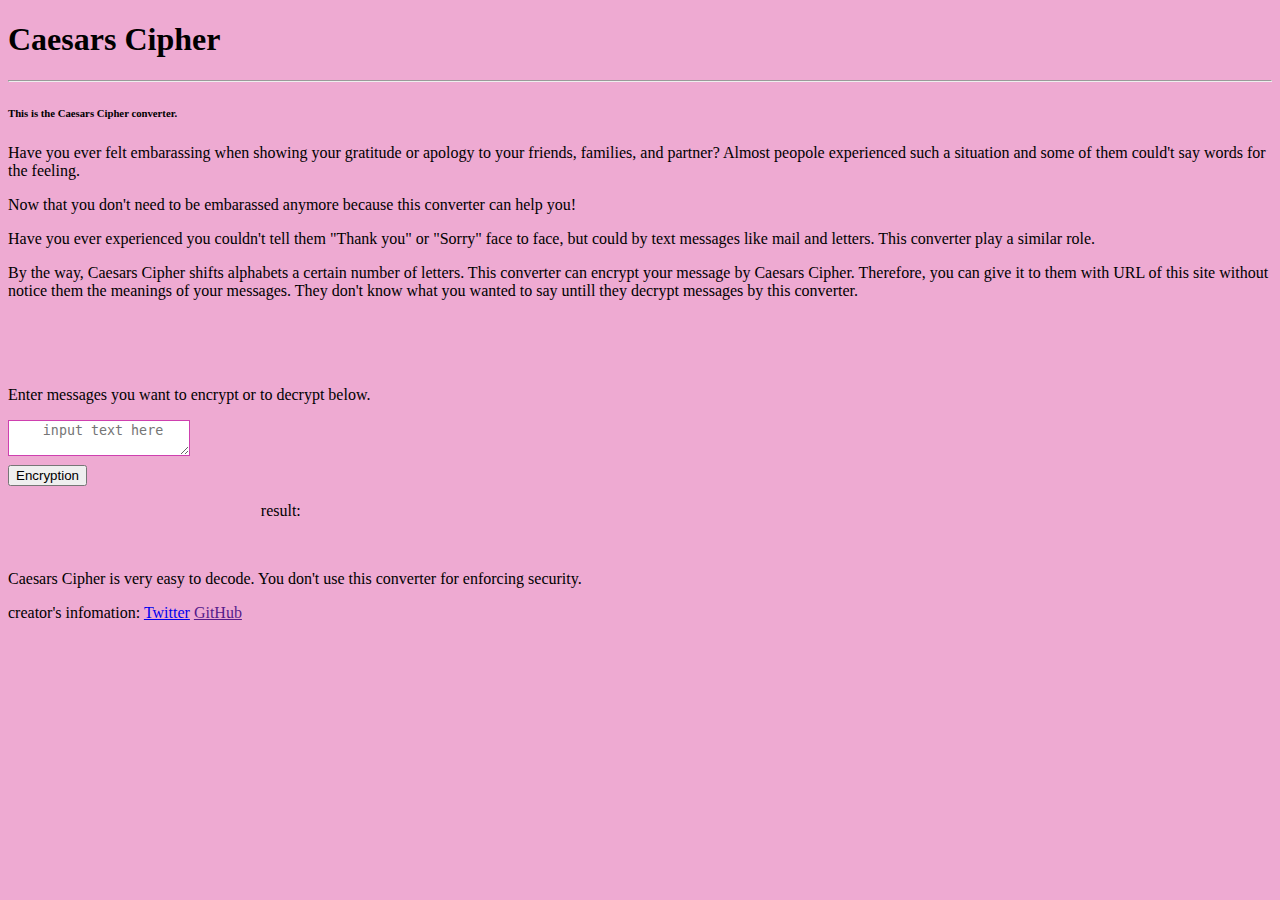
==== index.html @ c7269e02 "Add files via upload" ====
<!DOCTYPE html>
<html lang="en">

<head>
    <link rel="stylesheet" href="https://stackpath.bootstrapcdn.com/bootstrap/4.1.3/css/bootstrap.min.css" integrity="sha384-MCw98/SFnGE8fJT3GXwEOngsV7Zt27NXFoaoApmYm81iuXoPkFOJwJ8ERdknLPMO"
        crossorigin="anonymous">
    <meta charset="UTF-8">
    <meta name="viewport" content="width=device-width, initial-scale=1, shrink-to-fit=no">
    <meta http-equiv="X-UA-Compatible" content="ie=edge">
    <link rel="stylesheet" type="text/css" href="/style.css" />
    <title>Caesars Cipher</title>
</head>

<body>
    <!-- Encryption -->
    <div class="container">
        <header>
            <h1 class="text-center">Caesars Cipher</h1>
        </header>
        <hr>
        <h6>This is the Caesars Cipher converter. </h6>
        <p>Have you ever felt embarassing when showing your gratitude or apology to your friends, families, and
            partner? Almost peopole experienced such a situation and some of them could't say words for the feeling.</p>
        <p>Now that you don't need to be embarassed anymore because this converter can help you!</p>
        <p>Have you ever experienced you couldn't tell them "Thank you" or "Sorry" face to face, but could by text
            messages like mail and letters. This converter play a similar role.</p>
        <p id="discription">By the way, Caesars Cipher shifts alphabets a certain
            number
            of letters. This converter can encrypt your message by Caesars Cipher. Therefore, you
            can give it to them with URL of this site without notice them the meanings of your messages. They don't
            know what you wanted to say untill they decrypt messages by this converter.</p><br><br><br>

        <p class="text-center">Enter messages you want to encrypt or to decrypt below.</p>
        <form>
            <div class="row">
                <div class="col-12 text-center">
                    <textarea htmlEscape="true" type="text" id="enc" placeholder=" input text here"></textarea></div>
                <div class="col-12 text-center" style="margin-top:5px">
                    <button class="btn btn-default btn-primary" onclick="Encryption()">Encryption</button>
                </div>
            </div>
        </form>
        <p id="encout">result:</p><br>
        <p class="text-danger text-center">Caesars Cipher is very easy to decode. You don't use this converter for
            enforcing
            security.</p>
        <footer>
            creator's infomation:
            <span class="creatorinfo" id="Twitter"><a href="https://twitter.com/Mike_2018_qkgh">Twitter</a></span>
            <span class="creatorinfo" id="GitHub"><a href="">GitHub</a></span>
        </footer>
    </div>
    <script src="encryption.js"></script>
</body>



</html>
---- style.css ----
body {
	background-color: rgb(238, 170, 210);
}
#enc {
	border: 1px solid rgb(206, 64, 175);
}
textarea {
	text-align: center;
}
#creatorinfo {
	padding: 10px;
}
#encout {
	padding-left: 20%;
}
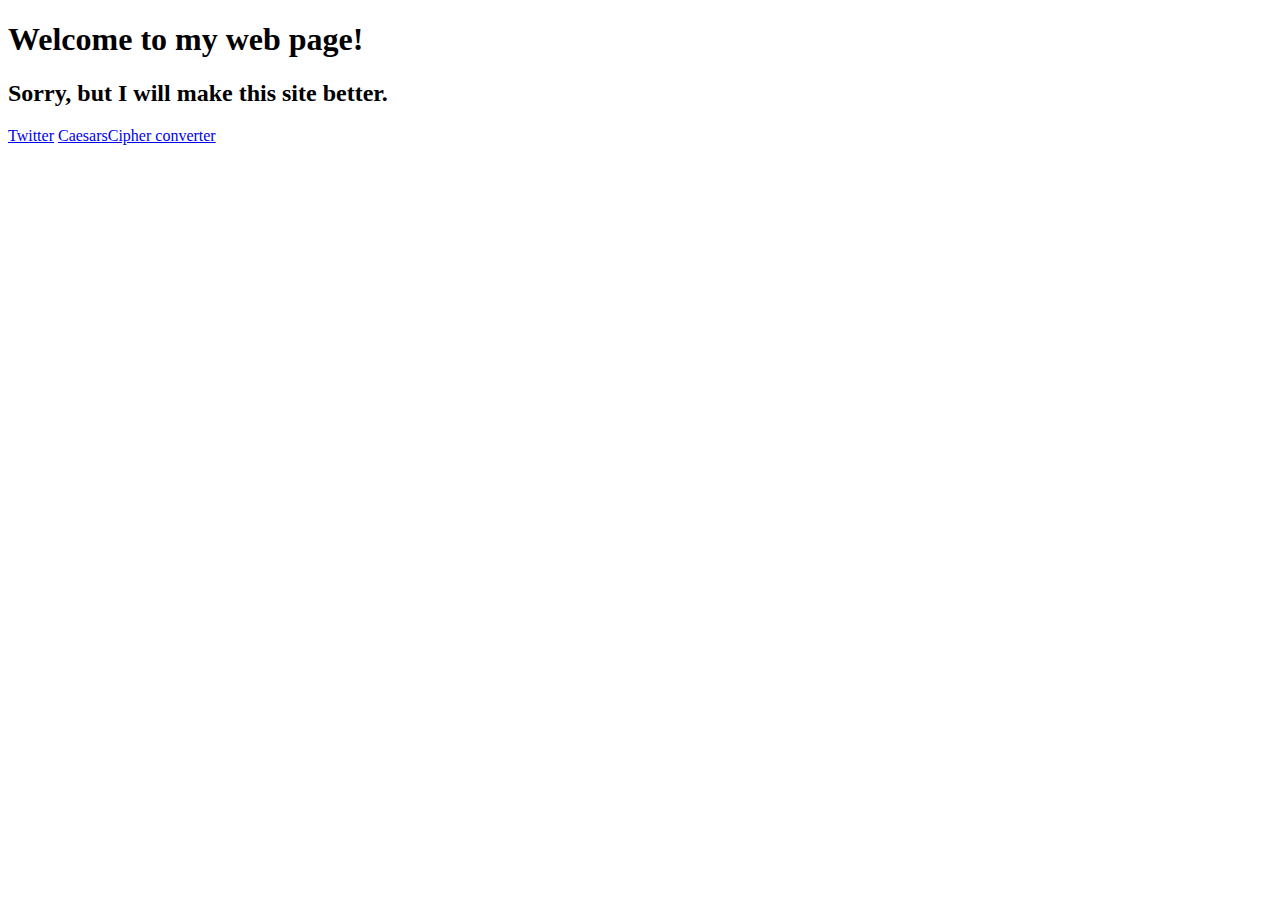
==== commit b7de9017: "Create index.html" ====
--- a/index.html
+++ b/index.html
@@ -1,58 +1,20 @@
-<!DOCTYPE html>
-<html lang="en">
-
-<head>
-    <link rel="stylesheet" href="https://stackpath.bootstrapcdn.com/bootstrap/4.1.3/css/bootstrap.min.css" integrity="sha384-MCw98/SFnGE8fJT3GXwEOngsV7Zt27NXFoaoApmYm81iuXoPkFOJwJ8ERdknLPMO"
-        crossorigin="anonymous">
-    <meta charset="UTF-8">
-    <meta name="viewport" content="width=device-width, initial-scale=1, shrink-to-fit=no">
-    <meta http-equiv="X-UA-Compatible" content="ie=edge">
-    <link rel="stylesheet" type="text/css" href="/style.css" />
-    <title>Caesars Cipher</title>
-</head>
-
-<body>
-    <!-- Encryption -->
-    <div class="container">
-        <header>
-            <h1 class="text-center">Caesars Cipher</h1>
-        </header>
-        <hr>
-        <h6>This is the Caesars Cipher converter. </h6>
-        <p>Have you ever felt embarassing when showing your gratitude or apology to your friends, families, and
-            partner? Almost peopole experienced such a situation and some of them could't say words for the feeling.</p>
-        <p>Now that you don't need to be embarassed anymore because this converter can help you!</p>
-        <p>Have you ever experienced you couldn't tell them "Thank you" or "Sorry" face to face, but could by text
-            messages like mail and letters. This converter play a similar role.</p>
-        <p id="discription">By the way, Caesars Cipher shifts alphabets a certain
-            number
-            of letters. This converter can encrypt your message by Caesars Cipher. Therefore, you
-            can give it to them with URL of this site without notice them the meanings of your messages. They don't
-            know what you wanted to say untill they decrypt messages by this converter.</p><br><br><br>
-
-        <p class="text-center">Enter messages you want to encrypt or to decrypt below.</p>
-        <form>
-            <div class="row">
-                <div class="col-12 text-center">
-                    <textarea htmlEscape="true" type="text" id="enc" placeholder=" input text here"></textarea></div>
-                <div class="col-12 text-center" style="margin-top:5px">
-                    <button class="btn btn-default btn-primary" onclick="Encryption()">Encryption</button>
-                </div>
-            </div>
-        </form>
-        <p id="encout">result:</p><br>
-        <p class="text-danger text-center">Caesars Cipher is very easy to decode. You don't use this converter for
-            enforcing
-            security.</p>
-        <footer>
-            creator's infomation:
-            <span class="creatorinfo" id="Twitter"><a href="https://twitter.com/Mike_2018_qkgh">Twitter</a></span>
-            <span class="creatorinfo" id="GitHub"><a href="">GitHub</a></span>
-        </footer>
-    </div>
-    <script src="encryption.js"></script>
-</body>
-
-
-
-</html>+<!DOCTYPE html>
+<html lang="en">
+
+<head>
+    <meta charset="UTF-8">
+    <meta name="viewport" content="width=device-width, initial-scale=1.0">
+    <meta http-equiv="X-UA-Compatible" content="ie=edge">
+    <title>Document</title>
+</head>
+
+<body>
+    <h1>Welcome to my web page!</h1>
+    <h2>Sorry, but I will make this site better.</h2>
+    <a href="https://twitter.com/Mike_2018_qkgh">Twitter</a>
+    <a href="https://mike-2018-qkgh.github.io/CaesarsCipher/">CaesarsCipher converter</a>
+    <a href=""></a>
+    <a href=""></a>
+</body>
+
+</html>
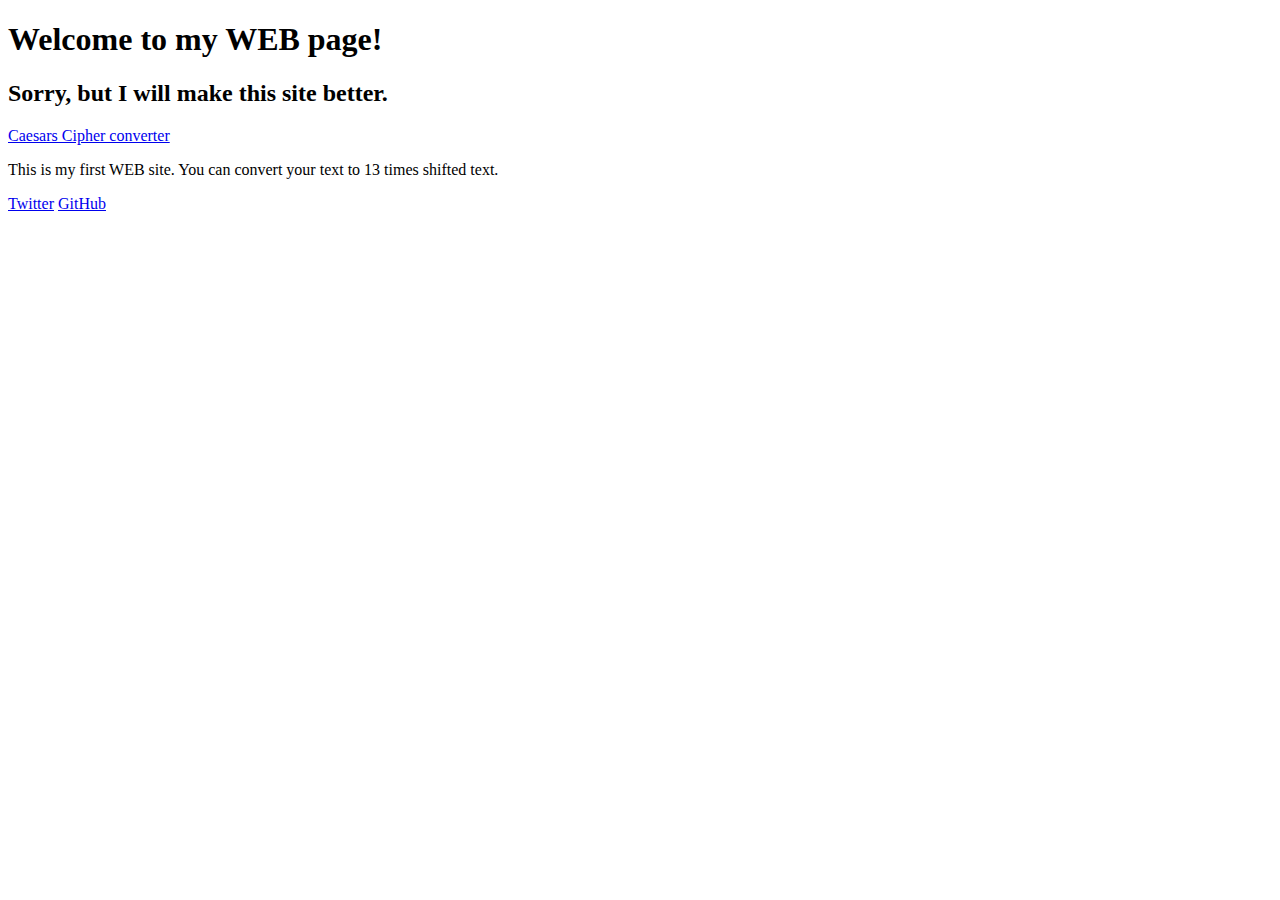
==== commit 7bef1f2d: "Rename homepage.html to index.html" ====
--- a/index.html
+++ b/index.html
@@ -1,20 +1,30 @@
-<!DOCTYPE html>
-<html lang="en">
-
-<head>
-    <meta charset="UTF-8">
-    <meta name="viewport" content="width=device-width, initial-scale=1.0">
-    <meta http-equiv="X-UA-Compatible" content="ie=edge">
-    <title>Document</title>
-</head>
-
-<body>
-    <h1>Welcome to my web page!</h1>
-    <h2>Sorry, but I will make this site better.</h2>
-    <a href="https://twitter.com/Mike_2018_qkgh">Twitter</a>
-    <a href="https://mike-2018-qkgh.github.io/CaesarsCipher/">CaesarsCipher converter</a>
-    <a href=""></a>
-    <a href=""></a>
-</body>
-
-</html>
+<!DOCTYPE html>
+<html lang="en">
+
+<head>
+    <link rel="stylesheet" href="https://stackpath.bootstrapcdn.com/bootstrap/4.1.3/css/bootstrap.min.css" integrity="sha384-MCw98/SFnGE8fJT3GXwEOngsV7Zt27NXFoaoApmYm81iuXoPkFOJwJ8ERdknLPMO"
+        crossorigin="anonymous">
+    <meta charset="UTF-8">
+    <meta name="viewport" content="width=device-width, initial-scale=1.0">
+    <meta http-equiv="X-UA-Compatible" content="ie=edge">
+    <title>HomePage</title>
+</head>
+
+<body>
+    <h1>Welcome to my WEB page!</h1>
+    <h2>Sorry, but I will make this site better.</h2>
+    <div class="row">
+        <div class="col-12 text-center">
+            <a href="https://mike-2018-qkgh.github.io/CaesarsCipher/">Caesars Cipher converter</a><br>
+            <p>This is my first WEB site. You can convert your text to 13 times shifted text.</p>
+        </div>
+    </div>
+    <footer>
+        <a href="https://twitter.com/Mike_2018_qkgh">Twitter</a>
+        <a href="https://github.com/Mike-2018-qkgh">GitHub</a>
+    </footer>
+
+
+</body>
+
+</html>
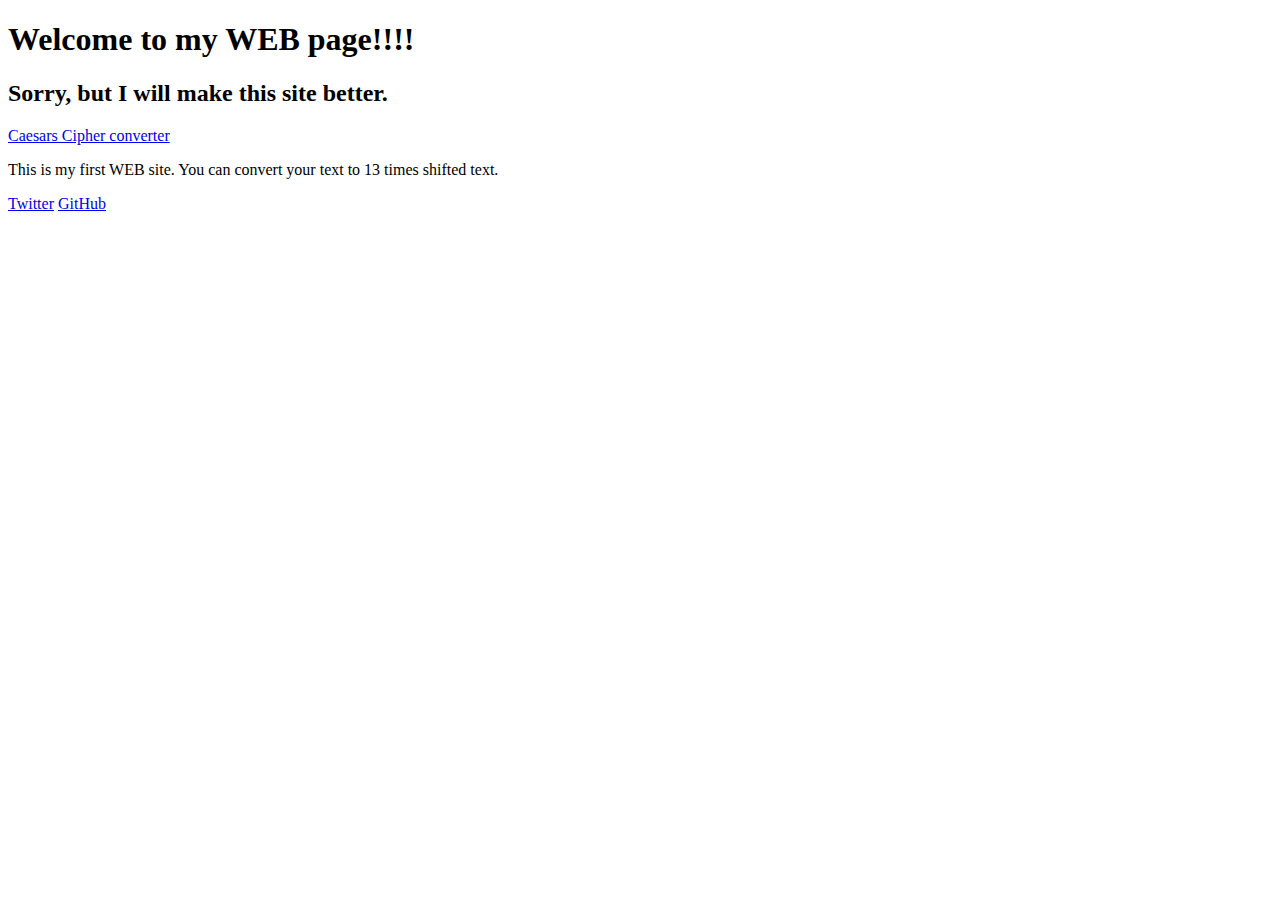
==== commit 979356bb: "added 3!" ====
--- a/index.html
+++ b/index.html
@@ -11,7 +11,7 @@
 </head>
 
 <body>
-    <h1>Welcome to my WEB page!</h1>
+    <h1>Welcome to my WEB page!!!!</h1>
     <h2>Sorry, but I will make this site better.</h2>
     <div class="row">
         <div class="col-12 text-center">
@@ -27,4 +27,4 @@
 
 </body>
 
-</html>
+</html>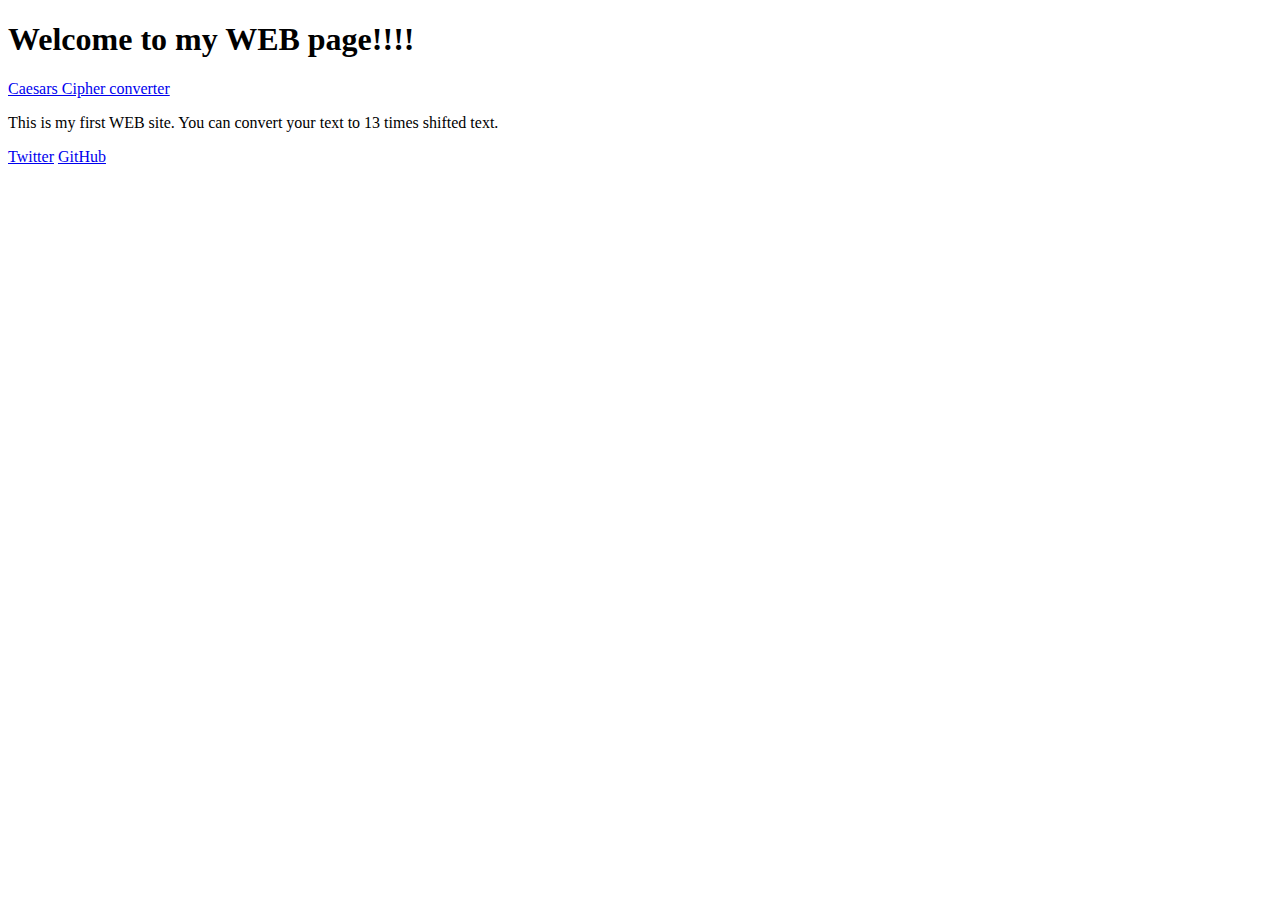
==== commit 866f995e: "Remove h2 tag" ====
--- a/index.html
+++ b/index.html
@@ -12,7 +12,6 @@
 
 <body>
     <h1>Welcome to my WEB page!!!!</h1>
-    <h2>Sorry, but I will make this site better.</h2>
     <div class="row">
         <div class="col-12 text-center">
             <a href="https://mike-2018-qkgh.github.io/CaesarsCipher/">Caesars Cipher converter</a><br>
